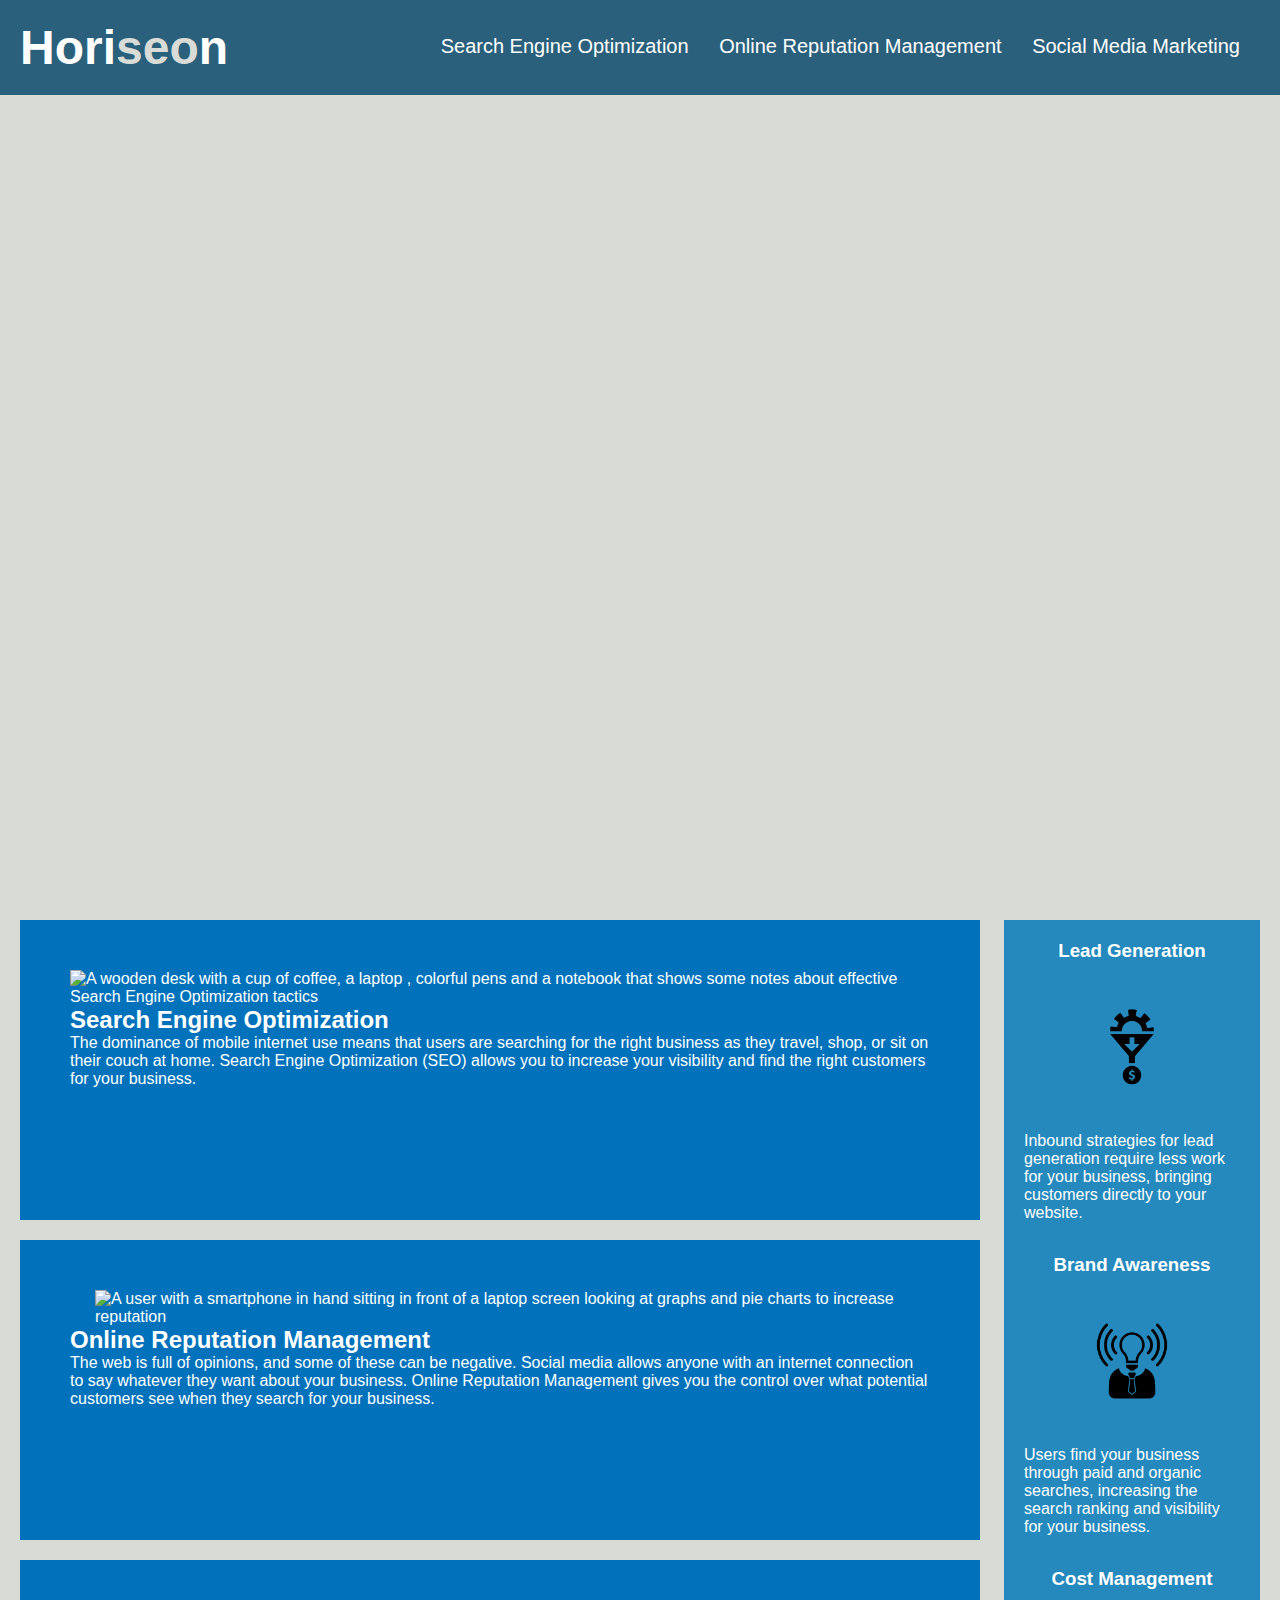
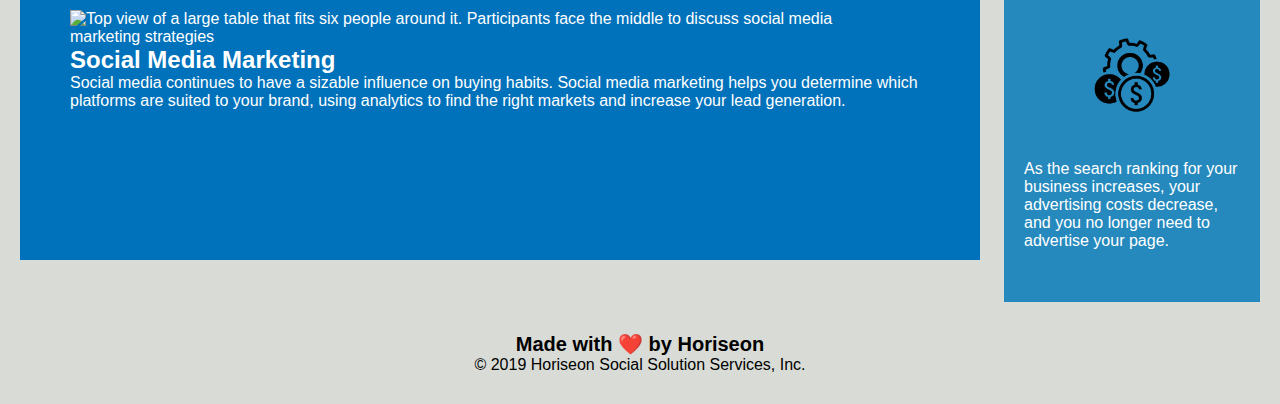
==== index.html @ 68bc9fcc "move index.html and assets out of the develop folder and into the folder that develop is in" ====
<!DOCTYPE html>
<html lang="en-us">
    <head>
        <meta charset="UTF-8" />
        <title>Horiseon</title>
        <link rel="stylesheet" href="./assets/css/style.css">
    </head>
    <body>
        <!-- Navigation -->
        <header>
            <h1>Hori<span class="seo">seo</span>n</h1>
            <div>
                <ul>
                    <li>
                        <a href="#search-engine-optimization">Search Engine Optimization</a>
                    </li>
                    <li>
                        <a href="#online-reputation-management">Online Reputation Management</a>
                    </li>
                    <li>
                        <a href="#social-media-marketing">Social Media Marketing</a>
                    </li>
                </ul>
            </div>
        </header>
        <!-- Hero -->
        <!-- i might need to move the img from css to html file? -->
        <section class="hero"></section>
        <!-- Services -->
        <section class="services">
            <div id="search-engine-optimization" class="search-engine-optimization">
                <img src="./assets/images/search-engine-optimization.jpg" class="float-left" alt="A wooden desk with a cup of coffee, a laptop , colorful pens and a notebook that shows some notes about effective Search Engine Optimization tactics" />
                <h2>Search Engine Optimization</h2>
                <p>
                    The dominance of mobile internet use means that users are searching for the right business as they travel, shop, or sit on their couch at home. Search Engine Optimization (SEO) allows you to increase your visibility and find the right customers for your business.
                </p>
            </div>
            <div id="online-reputation-management" class="online-reputation-management">
                <img src="./assets/images/online-reputation-management.jpg" class="float-right" alt="A user with a smartphone in hand sitting in front of a laptop screen looking at graphs and pie charts to increase reputation"/>
                <h2>Online Reputation Management</h2>
                <p>
                    The web is full of opinions, and some of these can be negative. Social media allows anyone with an internet connection to say whatever they want about your business. Online Reputation Management gives you the control over what potential customers see when they search for your business.
                </p>
            </div>
            <div id="social-media-marketing" class="social-media-marketing">
                <img src="./assets/images/social-media-marketing.jpg" class="float-left" alt="Top view of a large table that fits six people around it. Participants face the middle to discuss social media marketing strategies"/>
                <h2>Social Media Marketing</h2>
                <p>
                    Social media continues to have a sizable influence on buying habits. Social media marketing helps you determine which platforms are suited to your brand, using analytics to find the right markets and increase your lead generation.
                </p>
            </div>
        </section>
        <!-- Benefits -->
        <section class="benefits">
            <div class="benefit-lead">
                <h3>Lead Generation</h3>
                <img src="./assets/images/lead-generation.png" alt=""/>
                <p>
                    Inbound strategies for lead generation require less work for your business, bringing customers directly to your website.
                </p>
            </div>
            <div class="benefit-brand">
                <h3>Brand Awareness</h3>
                <img src="./assets/images/brand-awareness.png" alt="" />
                <p>
                    Users find your business through paid and organic searches, increasing the search ranking and visibility for your business.
                </p>
            </div>
            <div class="benefit-cost">
                <h3>Cost Management</h3>
                <img src="./assets/images/cost-management.png" alt="" />
                <p>
                    As the search ranking for your business increases, your advertising costs decrease, and you no longer need to advertise your page.
                </p>
            </div>
        </section>
        <!-- Footer -->
        <footer>
            <h2>Made with ❤️️ by Horiseon</h2>
            <p>
                &copy; 2019 Horiseon Social Solution Services, Inc.
            </p>
        </footer>
    </body>
</html>
---- assets/css/style.css ----
* {
  box-sizing: border-box;
  padding: 0;
  margin: 0;
}

body {
  background-color: #d9dcd6;
}

/* Navigation bar style start */
header {
  padding: 20px;
  font-family: "Trebuchet MS", "Lucida Sans Unicode", "Lucida Grande",
    "Lucida Sans", Arial, sans-serif;
  background-color: #2a607c; /* set the background color in the nav bar */
  color: #ffffff; /* set the text color in the nav bar */
}


/* "Horiseon" style start */
header h1 {
  display: inline-block;
  font-size: 48px;
}

header h1 .seo {
  color: #d9dcd6;
}
/* "Horiseon" style end */

/* style the three services on the nav bar start */
header div {
  padding-top: 15px;
  margin-right: 20px;
  float: right; /* place the three services on the right side of nav bar */
  font-family: "Gill Sans", "Gill Sans MT", Calibri, "Trebuchet MS", sans-serif;
  font-size: 20px;
}

header div ul {
  list-style-type: none;
}

header div ul li {
  display: inline-block;
  margin-left: 25px;
}

header a {
  color: #ffffff; /* set text color of the services in the nav bar */
  text-decoration: none;
}

header p {
  font-size: 16px;
}
/* style the three services on the nav bar end */
/* Navigation bar style end */

/* Hero style start */
.hero {
  height: 800px;
  width: 100%;
  margin-bottom: 25px;
  background-image: url("../images/digital-marketing-meeting.jpg");
  background-size: cover;
  background-position: center;
}
/* Hero style end */

.float-left {
  float: left; /* float the first and third services to the left */
  margin-right: 25px;
}

.float-right {
  float: right; /* float the second service to the right */
  margin-left: 25px;
}

/* search engine optimization, online reputation management, social media marketing */
.services {
  width: 75%;
  display: inline-block;
  margin-left: 20px;
}

/* style "benefits" start */
.benefits {
  margin-right: 20px;
  padding: 20px;
  clear: both;
  float: right;
  width: 20%;
  height: 100%;
  font-family: "Gill Sans", "Gill Sans MT", Calibri, "Trebuchet MS", sans-serif;
  background-color: #2589bd;
}

.benefits h3 {
  margin-bottom: 10px;
  text-align: center;
}

.benefits div {
  margin-bottom: 32px;
  color: #ffffff; /* set text color of the "benefits" */
}

.benefits div img {
  display: block;
  margin: 10px auto;
  max-width: 150px;
}

.services div {
  margin-bottom: 20px;
  padding: 50px;
  height: 300px;
  font-family: "Gill Sans", "Gill Sans MT", Calibri, "Trebuchet MS", sans-serif;
  background-color: #0072bb;
  color: #ffffff;
}

.services div img {
  max-height: 200px;
}

.sevices div h2 {
  margin-bottom: 20px;
  font-size: 36px;
}
/* style "benefits" end */

/* style footer start */
footer {
  padding: 30px;
  clear: both;
  font-family: "Trebuchet MS", "Lucida Sans Unicode", "Lucida Grande",
    "Lucida Sans", Arial, sans-serif;
  text-align: center;
}

footer h2 {
  font-size: 20px;
}
/* style footer end */
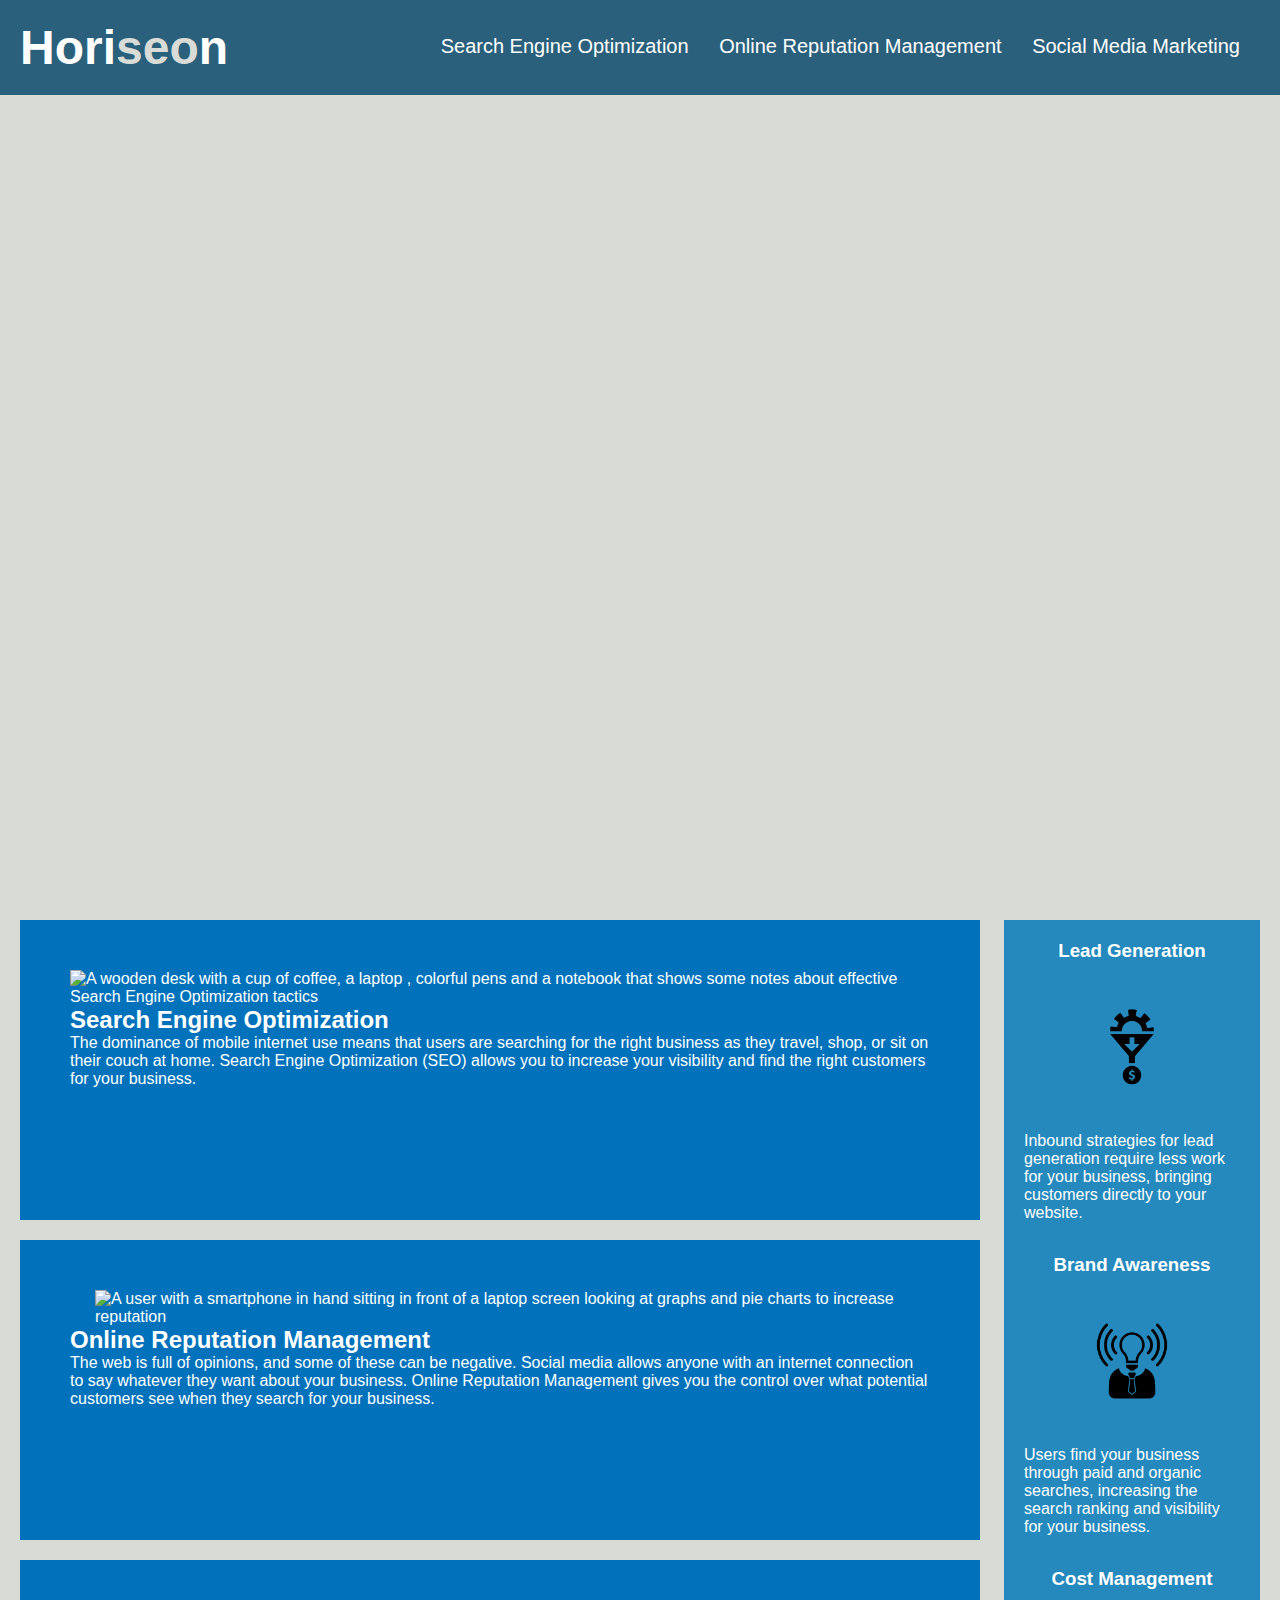
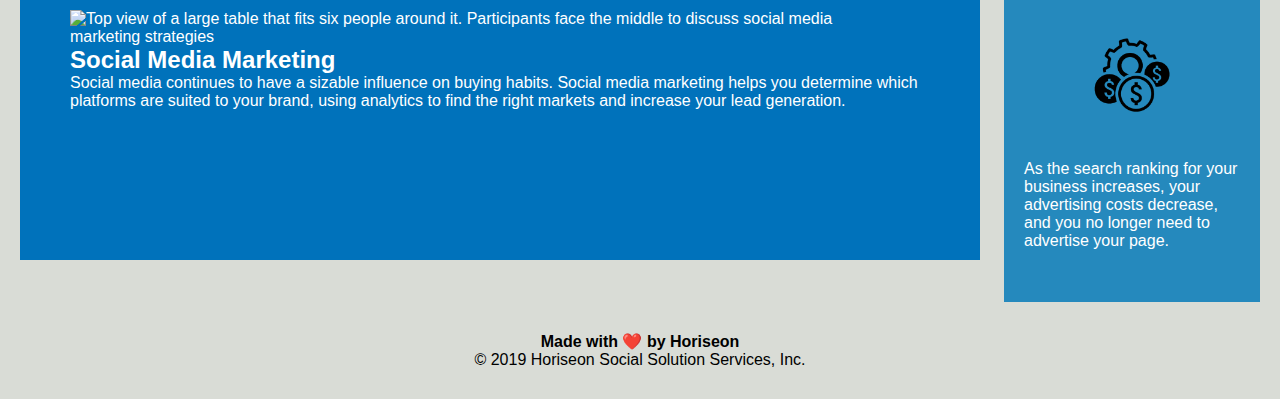
==== commit 151f1fa3: "replace h2 tag in footer with h4 and add alt attributes in the benefit section" ====
--- a/index.html
+++ b/index.html
@@ -54,21 +54,21 @@
         <section class="benefits">
             <div class="benefit-lead">
                 <h3>Lead Generation</h3>
-                <img src="./assets/images/lead-generation.png" alt=""/>
+                <img src="./assets/images/lead-generation.png" alt="A gearwheel and funnel with an arrow pointing downwards to a dollar sign"/>
                 <p>
                     Inbound strategies for lead generation require less work for your business, bringing customers directly to your website.
                 </p>
             </div>
             <div class="benefit-brand">
                 <h3>Brand Awareness</h3>
-                <img src="./assets/images/brand-awareness.png" alt="" />
+                <img src="./assets/images/brand-awareness.png" alt="A light bulb emitting sound waves is shown above a shirt and tie" />
                 <p>
                     Users find your business through paid and organic searches, increasing the search ranking and visibility for your business.
                 </p>
             </div>
             <div class="benefit-cost">
                 <h3>Cost Management</h3>
-                <img src="./assets/images/cost-management.png" alt="" />
+                <img src="./assets/images/cost-management.png" alt="An encircled dollar signs and a gearwheel" />
                 <p>
                     As the search ranking for your business increases, your advertising costs decrease, and you no longer need to advertise your page.
                 </p>
@@ -76,7 +76,7 @@
         </section>
         <!-- Footer -->
         <footer>
-            <h2>Made with ❤️️ by Horiseon</h2>
+            <h4>Made with ❤️️ by Horiseon</h4>
             <p>
                 &copy; 2019 Horiseon Social Solution Services, Inc.
             </p>
